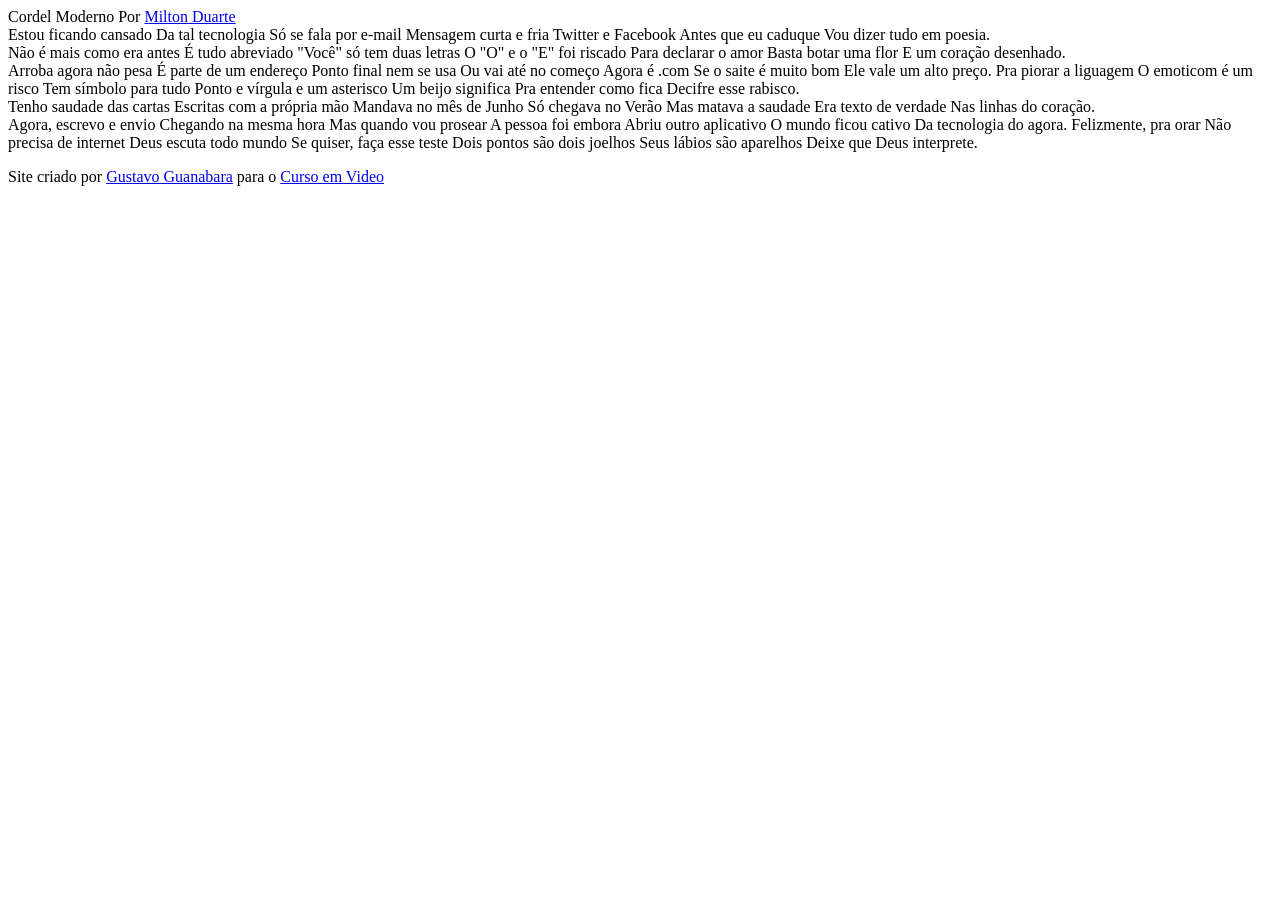
==== desafios/modulo-03/index.html @ 20603e0a "Começando o projeto Cordel." ====
<!DOCTYPE html>
<html lang="pt-br">
<head>
    <meta charset="UTF-8">
    <meta name="viewport" content="width=device-width, initial-scale=1.0">
    <title>Cordel Moderno</title>
</head>
<body>
        <header>
            Cordel Moderno
            Por <a href="https://www.recantodasletras.com.br/poesias/3186743" target="_blank">Milton Duarte</a>

        </header>

    
        <section>
            Estou ficando cansado
            Da tal tecnologia
            Só se fala por e-mail
            Mensagem curta e fria
            Twitter e Facebook
            Antes que eu caduque
            Vou dizer tudo em poesia.
        </section>
    
        <section>
            Não é mais como era antes
            É tudo abreviado
            "Você" só tem duas letras
            O "O" e o "E" foi riscado
            Para declarar o amor
            Basta botar uma flor
            E um coração desenhado.
        </section>

        <section>
            Arroba agora não pesa
            É parte de um endereço
            Ponto final nem se usa
            Ou vai até no começo
            Agora é .com
            Se o saite é muito bom
            Ele vale um alto preço.

            Pra piorar a liguagem
            O emoticom é um risco
            Tem símbolo para tudo
            Ponto e vírgula e um asterisco
            Um beijo significa
            Pra entender como fica
            Decifre esse rabisco.
        </section>
    
        <section>
            Tenho saudade das cartas
            Escritas com a própria mão
            Mandava no mês de Junho
            Só chegava no Verão
            Mas matava a saudade
            Era texto de verdade
            Nas linhas do coração.
        </section>
    
        <section>
            Agora, escrevo e envio
            Chegando na mesma hora
            Mas quando vou prosear
            A pessoa foi embora
            Abriu outro aplicativo
            O mundo ficou cativo
            Da tecnologia do agora.
            
            Felizmente, pra orar
            Não precisa de internet
            Deus escuta todo mundo
            Se quiser, faça esse teste
            Dois pontos são dois joelhos
            Seus lábios são aparelhos
            Deixe que Deus interprete.
        </section>

    <footer>
        <p>Site criado por <a href="http://gustavoguanabara.github.io" target="_blank">Gustavo Guanabara</a> para o <a href="http://www.cursoemvideo.com">Curso em Video</a></p>
    </footer>

</body>
</html>
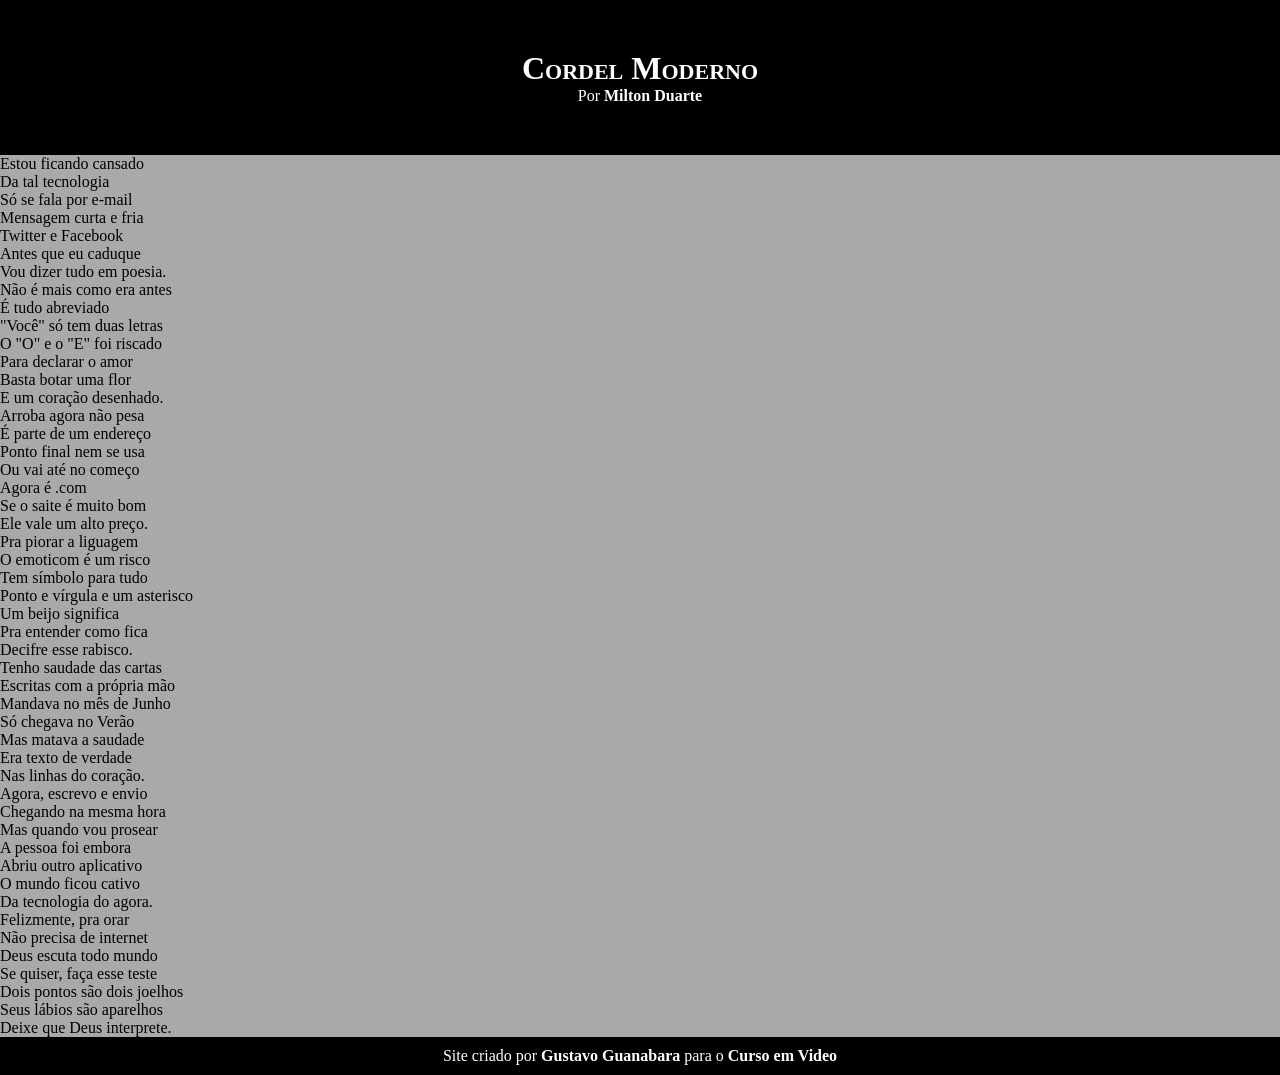
==== commit ada9ef09: "Desenvolvendo o estilo do projeto." ====
--- a/desafios/modulo-03/index.html
+++ b/desafios/modulo-03/index.html
@@ -3,80 +3,96 @@
 <head>
     <meta charset="UTF-8">
     <meta name="viewport" content="width=device-width, initial-scale=1.0">
+    <link rel="stylesheet" href="css/style.css">
     <title>Cordel Moderno</title>
 </head>
 <body>
         <header>
-            Cordel Moderno
-            Por <a href="https://www.recantodasletras.com.br/poesias/3186743" target="_blank">Milton Duarte</a>
+            <h1>Cordel Moderno</h1>
+
+            <p>Por <a href="https://www.recantodasletras.com.br/poesias/3186743" target="_blank">Milton Duarte</a></p>
 
         </header>
 
     
-        <section>
-            Estou ficando cansado
-            Da tal tecnologia
-            Só se fala por e-mail
-            Mensagem curta e fria
-            Twitter e Facebook
-            Antes que eu caduque
-            Vou dizer tudo em poesia.
+        <section class="normal">
+            <p>
+                Estou ficando cansado<br>
+                Da tal tecnologia<br>
+                Só se fala por e-mail<br>
+                Mensagem curta e fria<br>
+                Twitter e Facebook<br>
+                Antes que eu caduque<br>
+                Vou dizer tudo em poesia.
+            </p>
         </section>
     
-        <section>
-            Não é mais como era antes
-            É tudo abreviado
-            "Você" só tem duas letras
-            O "O" e o "E" foi riscado
-            Para declarar o amor
-            Basta botar uma flor
-            E um coração desenhado.
+        <section class="imagem">
+            <p>
+                Não é mais como era antes<br>
+                É tudo abreviado<br>
+                "Você" só tem duas letras<br>
+                O "O" e o "E" foi riscado<br>
+                Para declarar o amor<br>
+                Basta botar uma flor<br>
+                E um coração desenhado.
+            </p>
         </section>
 
-        <section>
-            Arroba agora não pesa
-            É parte de um endereço
-            Ponto final nem se usa
-            Ou vai até no começo
-            Agora é .com
-            Se o saite é muito bom
-            Ele vale um alto preço.
+        <section class="normal">
+            <p>
+                Arroba agora não pesa<br>
+                É parte de um endereço<br>
+                Ponto final nem se usa<br>
+                Ou vai até no começo<br>
+                Agora é .com<br>
+                Se o saite é muito bom<br>
+                Ele vale um alto preço.<br>
+            </p>
 
-            Pra piorar a liguagem
-            O emoticom é um risco
-            Tem símbolo para tudo
-            Ponto e vírgula e um asterisco
-            Um beijo significa
-            Pra entender como fica
-            Decifre esse rabisco.
+            <p>
+                Pra piorar a liguagem<br>
+                O emoticom é um risco<br>
+                Tem símbolo para tudo<br>
+                Ponto e vírgula e um asterisco<br>
+                Um beijo significa<br>
+                Pra entender como fica<br>
+                Decifre esse rabisco.
+            </p>
         </section>
     
-        <section>
-            Tenho saudade das cartas
-            Escritas com a própria mão
-            Mandava no mês de Junho
-            Só chegava no Verão
-            Mas matava a saudade
-            Era texto de verdade
-            Nas linhas do coração.
+        <section class="imagem">
+            <p>
+                Tenho saudade das cartas<br>
+                Escritas com a própria mão<br>
+                Mandava no mês de Junho<br>
+                Só chegava no Verão<br>
+                Mas matava a saudade<br>
+                Era texto de verdade<br>
+                Nas linhas do coração.
+            </p>
         </section>
     
-        <section>
-            Agora, escrevo e envio
-            Chegando na mesma hora
-            Mas quando vou prosear
-            A pessoa foi embora
-            Abriu outro aplicativo
-            O mundo ficou cativo
-            Da tecnologia do agora.
-            
-            Felizmente, pra orar
-            Não precisa de internet
-            Deus escuta todo mundo
-            Se quiser, faça esse teste
-            Dois pontos são dois joelhos
-            Seus lábios são aparelhos
-            Deixe que Deus interprete.
+        <section class="normal">
+            <p>
+                Agora, escrevo e envio<br>
+                Chegando na mesma hora<br>
+                Mas quando vou prosear<br>
+                A pessoa foi embora<br>
+                Abriu outro aplicativo<br>
+                O mundo ficou cativo<br>
+                Da tecnologia do agora.<br>
+            </p>
+
+            <p>
+                Felizmente, pra orar<br>
+                Não precisa de internet<br>
+                Deus escuta todo mundo<br>
+                Se quiser, faça esse teste<br>
+                Dois pontos são dois joelhos<br>
+                Seus lábios são aparelhos<br>
+                Deixe que Deus interprete.
+            </p>
         </section>
 
     <footer>
--- a/desafios/modulo-03/css/style.css
+++ b/desafios/modulo-03/css/style.css
@@ -0,0 +1,51 @@
+@charset "UTF-8";
+
+*{
+    margin: 0px;
+    padding: 0px;
+}
+
+html, body{
+
+    min-height: 100vh;
+    background-color: darkgrey;
+}
+
+header{
+    
+    color: white;
+    background-color: black;
+    text-align: center;
+}
+
+header > h1{
+
+    padding-top: 50px;
+    font-variant:small-caps;
+
+}
+
+header > p{
+
+    padding-bottom: 50px;
+}
+
+header a, footer a{
+    
+    color: white;
+    font-weight: bolder;
+    text-decoration: none;
+}
+
+header a:hover, footer a:hover{
+
+    text-decoration: underline;
+}
+
+footer{
+
+    background-color: black;
+    text-align: center;
+    color: white;
+    padding: 10px;
+}
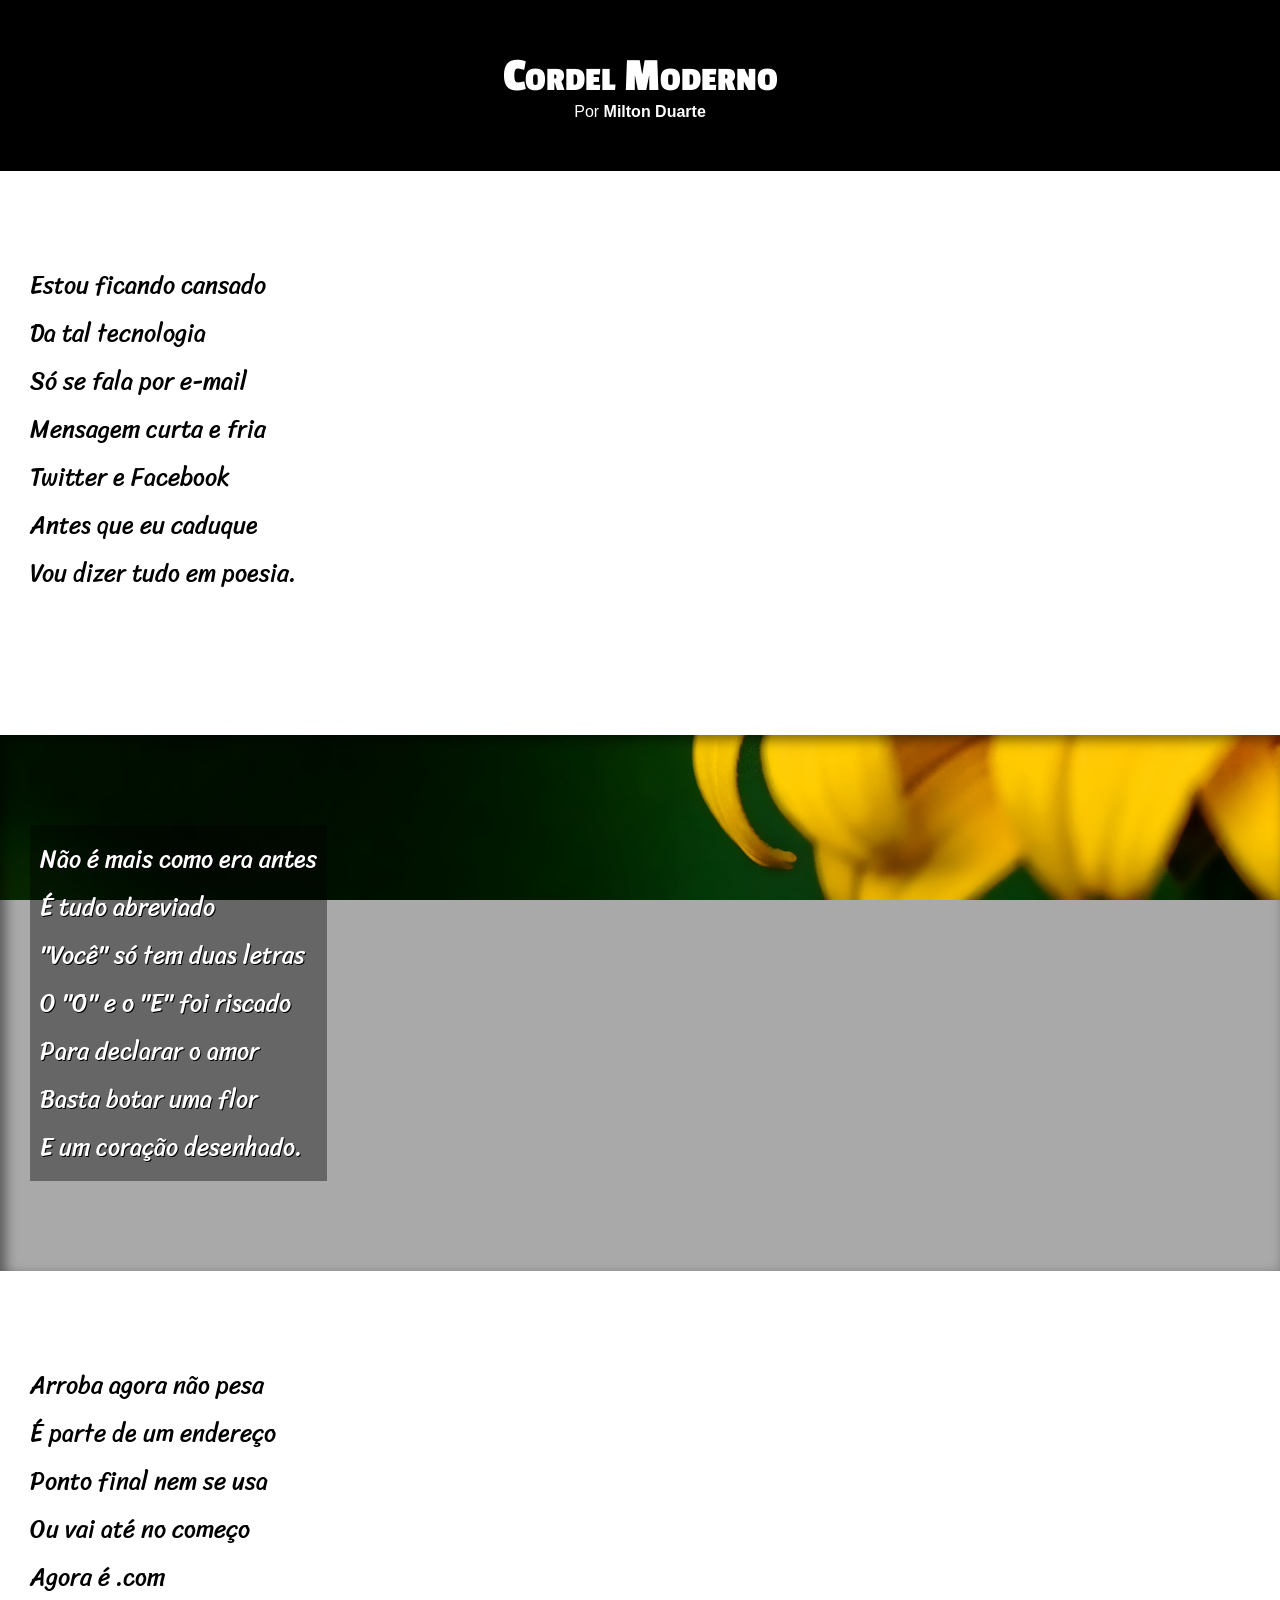
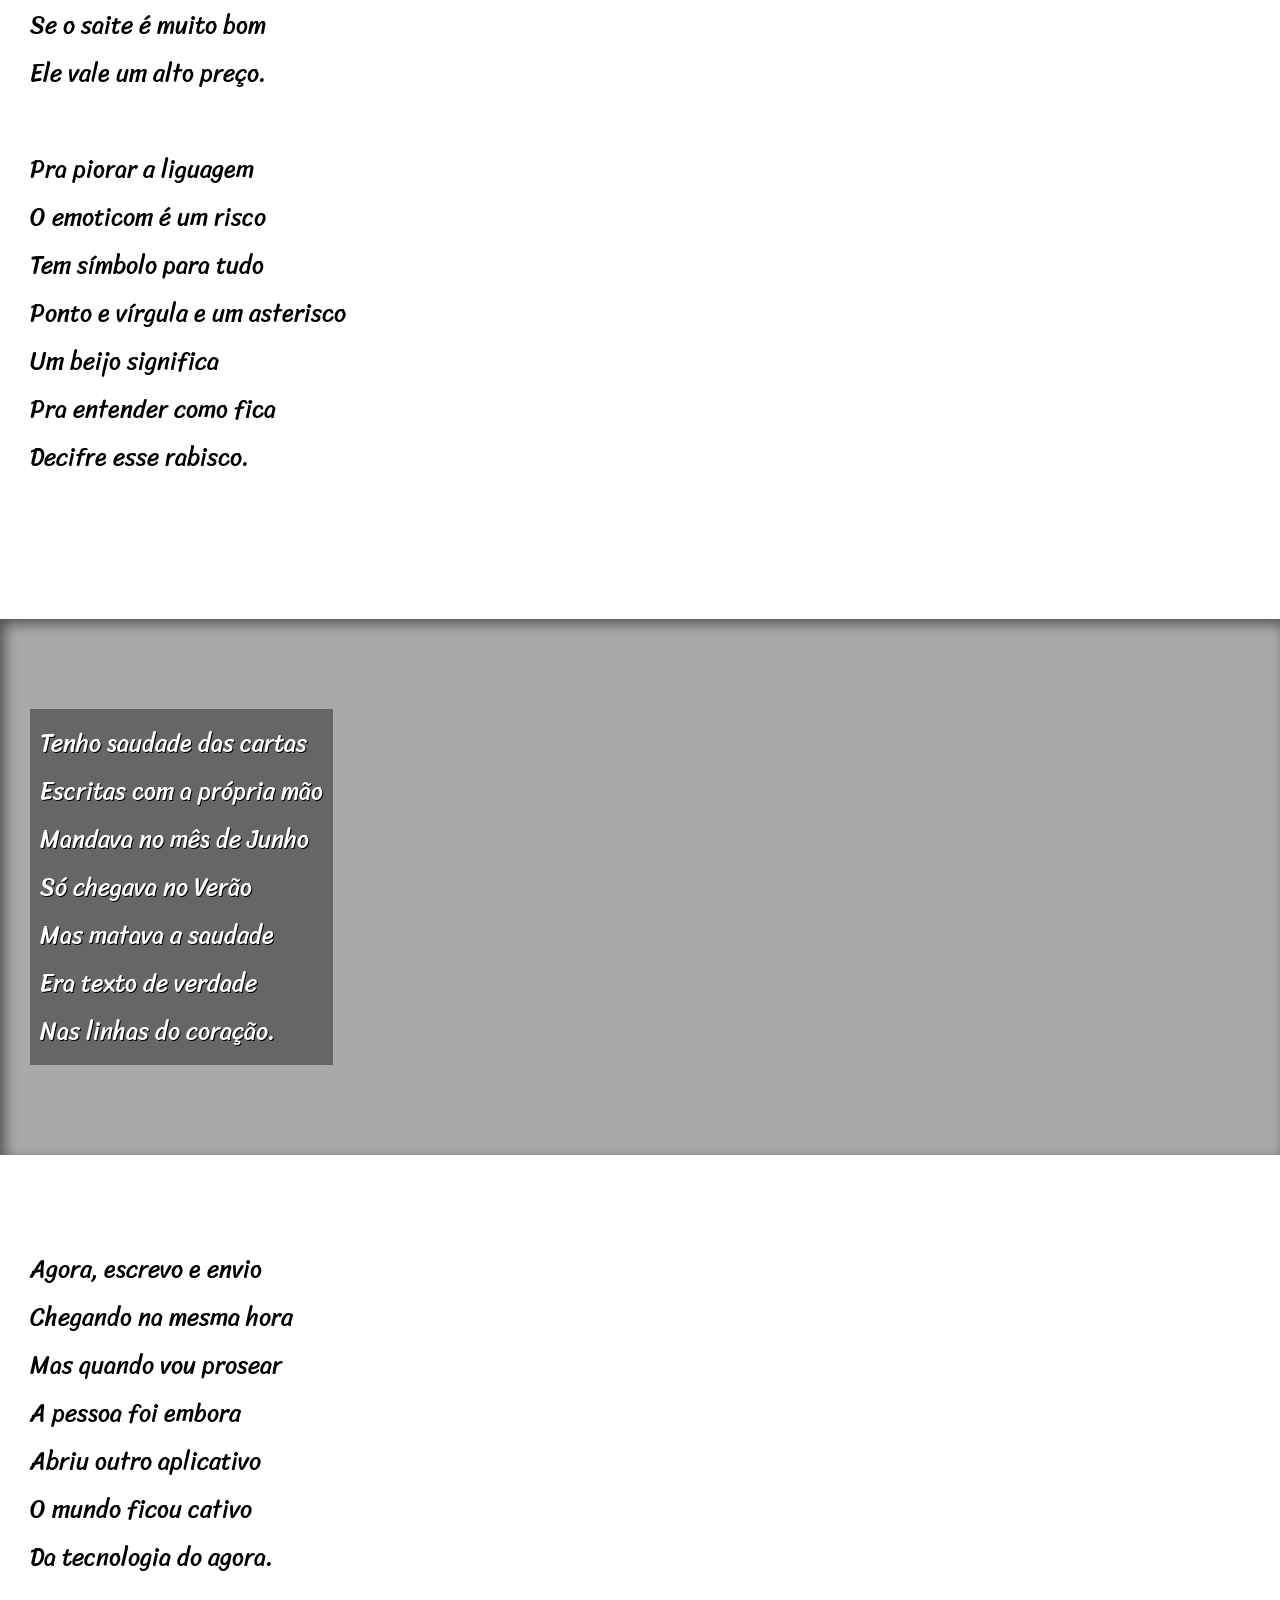
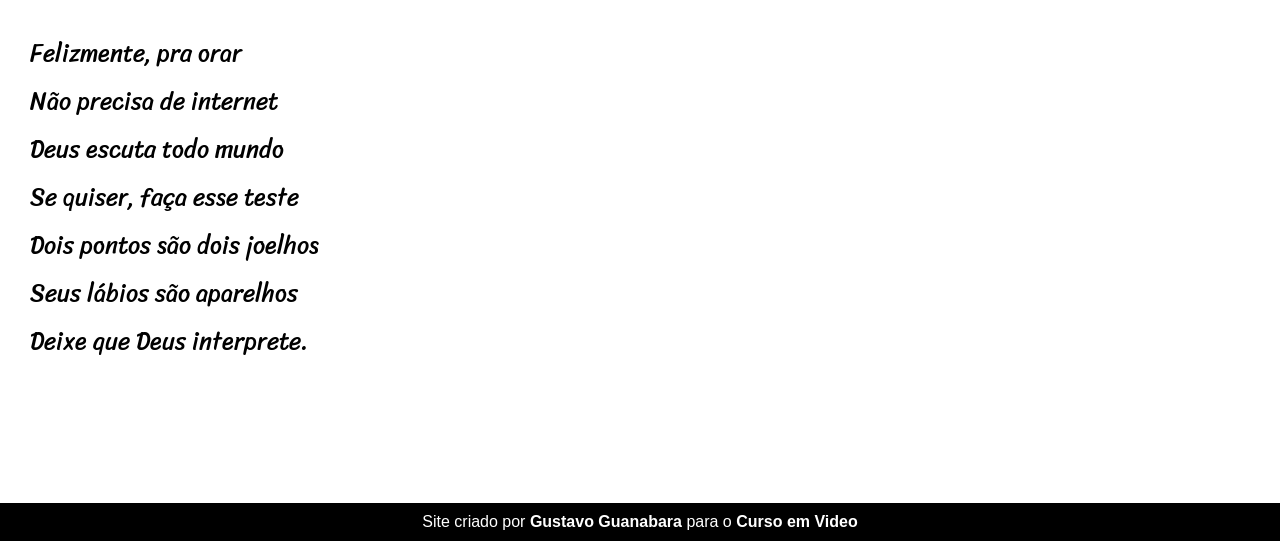
==== commit 95b80d98: "Finalizando projeto para colocar no github pages." ====
--- a/desafios/modulo-03/index.html
+++ b/desafios/modulo-03/index.html
@@ -27,7 +27,7 @@
             </p>
         </section>
     
-        <section class="imagem">
+        <section class="imagem" id="imagem1">
             <p>
                 Não é mais como era antes<br>
                 É tudo abreviado<br>
@@ -61,7 +61,7 @@
             </p>
         </section>
     
-        <section class="imagem">
+        <section class="imagem" id="imagem2">
             <p>
                 Tenho saudade das cartas<br>
                 Escritas com a própria mão<br>
--- a/desafios/modulo-03/css/style.css
+++ b/desafios/modulo-03/css/style.css
@@ -1,4 +1,15 @@
 @charset "UTF-8";
+
+@import url('https://fonts.googleapis.com/css2?family=Bebas+Neue&family=Kaushan+Script&family=Passion+One:wght@400;700;900&display=swap');
+
+@import url('https://fonts.googleapis.com/css2?family=Bebas+Neue&family=Kaushan+Script&family=Passion+One:wght@400;700;900&family=Sriracha&display=swap');
+
+:root{
+
+    --font1: Verdana, Geneva, Tahoma, sans-serif;
+    --font2: "Passion One", sans-serif;
+    --font3: "Sriracha", cursive;
+}
 
 *{
     margin: 0px;
@@ -7,6 +18,7 @@
 
 html, body{
 
+    font-family: var(--font1);
     min-height: 100vh;
     background-color: darkgrey;
 }
@@ -22,12 +34,15 @@
 
     padding-top: 50px;
     font-variant:small-caps;
+    font-family: var(--font2);
+    font-size: 3em;
 
 }
 
 header > p{
 
     padding-bottom: 50px;
+
 }
 
 header a, footer a{
@@ -42,6 +57,59 @@
     text-decoration: underline;
 }
 
+section{
+
+    padding-top: 10vh;
+    padding-bottom: 10vh;
+    line-height: 2em;
+    padding-left: 30px;
+    font-family: var(--font3);
+    font-size: 1.5em;
+}
+
+section.normal{
+
+    background-color: white;
+    color: black;
+}
+
+section.imagem{
+
+    background-color: rgb(83, 81, 81);
+    color: white;
+    background-size: cover;
+    background-attachment: fixed;
+    
+}
+
+section#imagem1{
+
+    background-image: url(../imagens/background001.jpg);
+    background-position: right center;
+    box-shadow: inset 5px 5px 13px 0px rgba(0, 0, 0, 0.511);
+    
+}
+
+section#imagem2{
+
+    background-image: url(../imagens/background002.jpg);
+    background-position: left center;
+    box-shadow: inset 5px 5px 13px 0px rgba(0, 0, 0, 0.511);
+}
+
+section > p{
+
+    padding-bottom: 2em;
+}
+
+section.imagem > p{
+    
+    display: inline-block;
+    background-color: rgba(0, 0, 0, 0.397);
+    padding: 10px;
+    text-shadow: 1px 1px 0px rgb(0, 0, 0);
+}
+
 footer{
 
     background-color: black;
